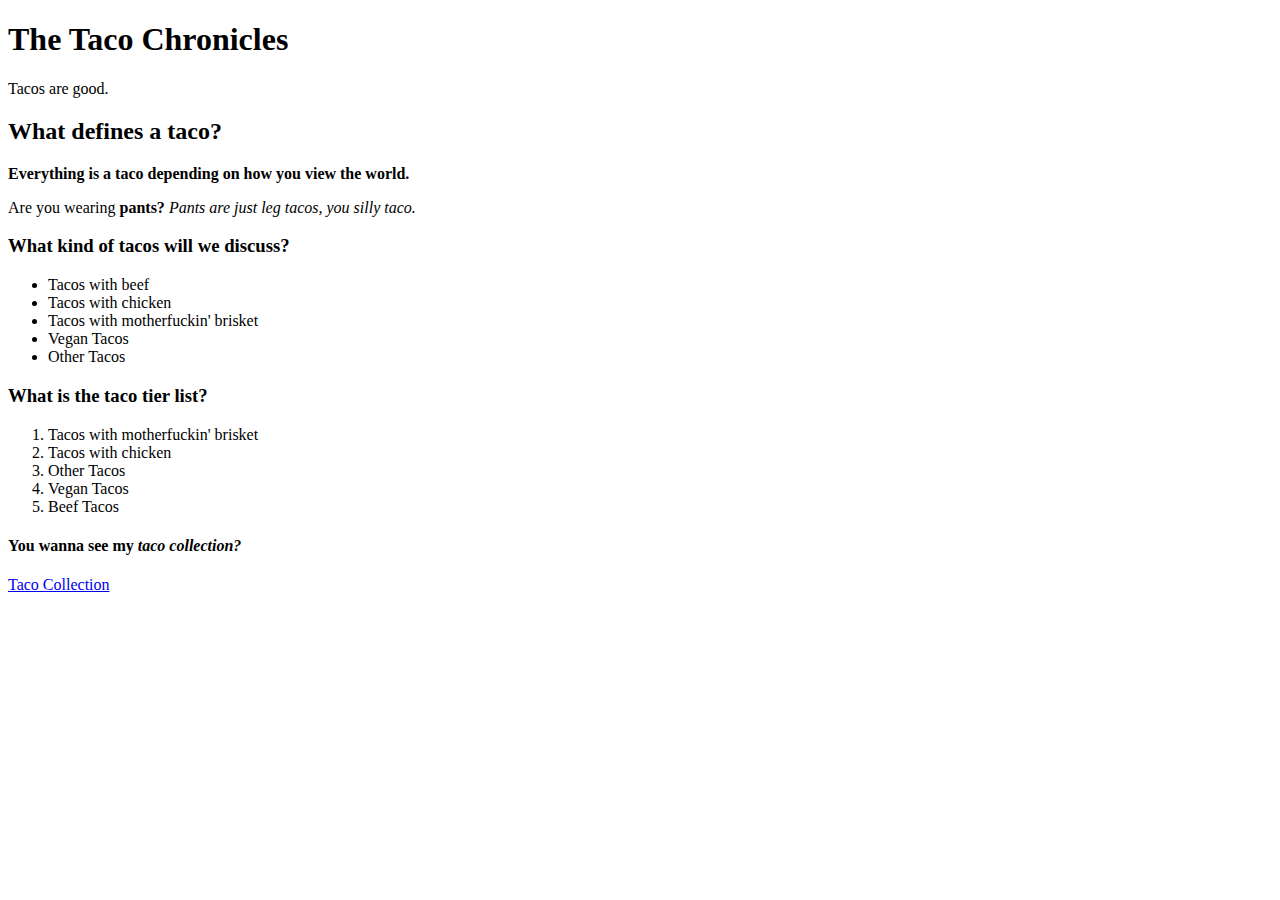
==== index.html @ d6409cc5 "Begun creation of the holy taco bible, by making index.html and a minor subpage" ====
<!DOCTYPE html>
<html>
    <head>
        <title>The Taco Land</title>
        <meta charset="utf-8"/>
    </head>

    <body>
        <h1>The Taco Chronicles</h1>
        <p>Tacos are good.</p>

        <!--It is important we make it known to all screen-readers that *everything* is a taco. 
            And also that their pants are tacos, thats sorta important too.-->

        <h2>What defines a taco?</h2>
        <p><strong>Everything is a taco depending on how you view the world.</strong></p>
        <p>Are you wearing <b>pants?</b> <em>Pants are just leg tacos, you silly taco.</em></p>

        <h3>What kind of tacos will we discuss?</h2>
        <ul>
            <li>Tacos with beef</li>
            <li>Tacos with chicken</li>
            <li>Tacos with motherfuckin' brisket</li>
            <li>Vegan Tacos</li>
            <li>Other Tacos</li>
        </ul>

        <h3>What is the taco tier list?</h3>
        <ol>
            <li>Tacos with motherfuckin' brisket</li>
            <li>Tacos with chicken</li>
            <li>Other Tacos</li>
            <li>Vegan Tacos</li>
            <li>Beef Tacos</li>
        </ol>

        <h4>You wanna see my <i>taco collection?</i></h4>
        <a href="./pages/tacoCollection.html">Taco Collection</a>
    </body>
</html>
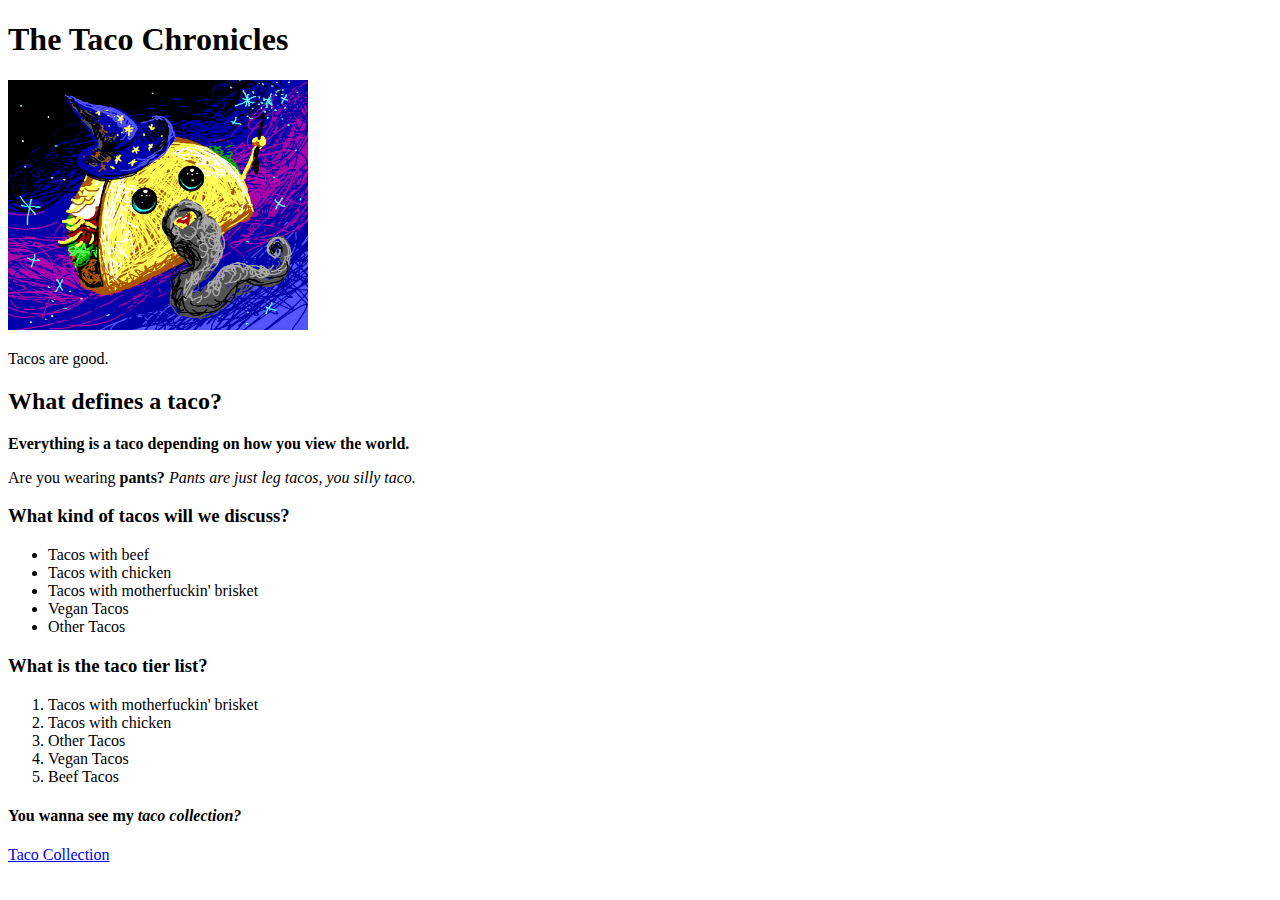
==== commit e19fbc7b: "Yo we just added some imagery bro" ====
--- a/index.html
+++ b/index.html
@@ -7,6 +7,7 @@
 
     <body>
         <h1>The Taco Chronicles</h1>
+        <img src="./images/tacoWizard.png" alt="What you cannot see is an image of a Wizard... But no ordinary wizard - for he is a Taco Wizard. 100% Taco. 100% Wizard.">
         <p>Tacos are good.</p>
 
         <!--It is important we make it known to all screen-readers that *everything* is a taco. 
@@ -33,7 +34,6 @@
             <li>Vegan Tacos</li>
             <li>Beef Tacos</li>
         </ol>
-
         <h4>You wanna see my <i>taco collection?</i></h4>
         <a href="./pages/tacoCollection.html">Taco Collection</a>
     </body>
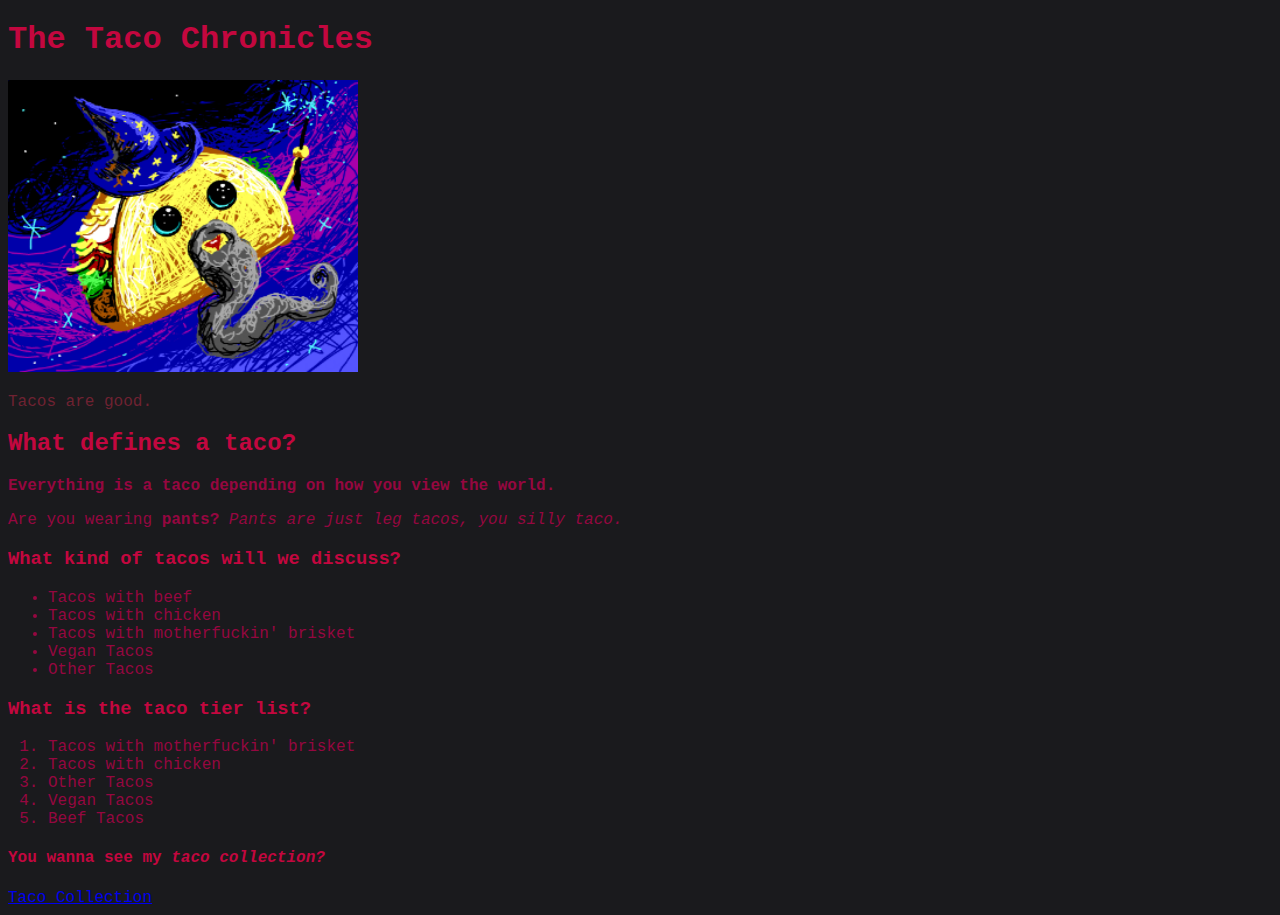
==== commit 642b2f69: "Basic CSS Style Changes & Additions" ====
--- a/index.html
+++ b/index.html
@@ -3,12 +3,13 @@
     <head>
         <title>The Taco Land</title>
         <meta charset="utf-8"/>
+        <link rel="stylesheet" href="styles.css">
     </head>
 
-    <body>
+    <body class="main-text">
         <h1>The Taco Chronicles</h1>
-        <img src="./images/tacoWizard.png" alt="What you cannot see is an image of a Wizard... But no ordinary wizard - for he is a Taco Wizard. 100% Taco. 100% Wizard.">
-        <p>Tacos are good.</p>
+        <img src="./images/tacoWizard.png" height=auto width=350 alt="What you cannot see is an image of a Wizard... But no ordinary wizard - for he is a Taco Wizard. 100% Taco. 100% Wizard.">
+        <p class="special-text">Tacos are good.</p>
 
         <!--It is important we make it known to all screen-readers that *everything* is a taco. 
             And also that their pants are tacos, thats sorta important too.-->
--- a/styles.css
+++ b/styles.css
@@ -0,0 +1,15 @@
+/* styles.css */
+
+.main-text {
+    background-color: #1A1A1D;
+    color: #950740;
+    font-family: "Courier New", monospace;
+}
+
+h1, h2, h3, h4{
+    color: #C3073F;
+}
+
+.special-text {
+    color: #6f2232;
+}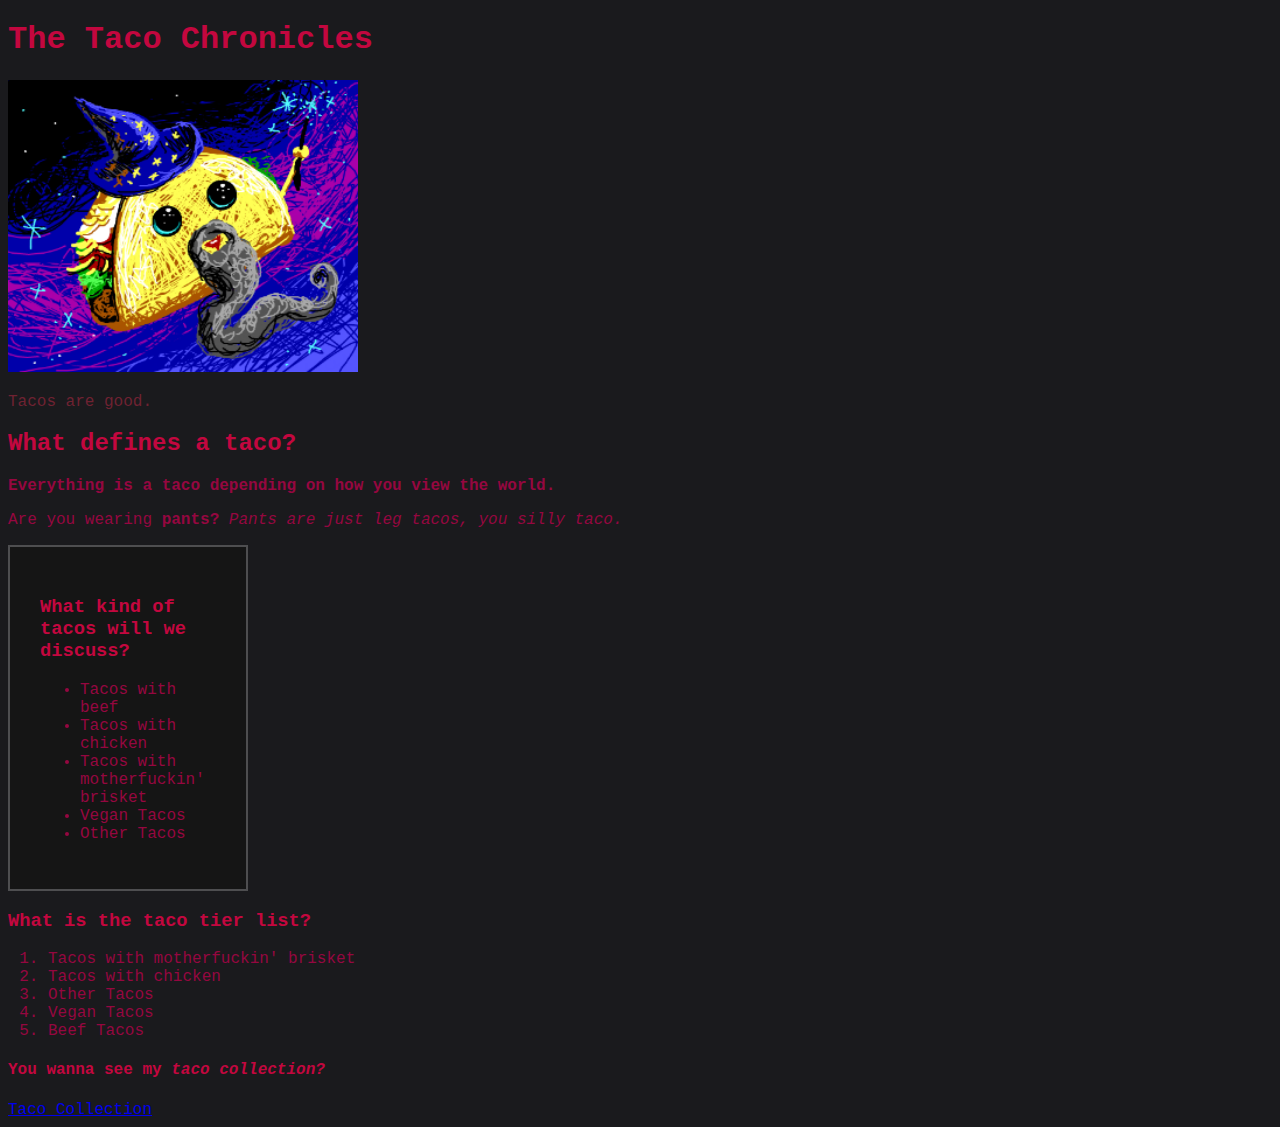
==== commit 1ff4a6e7: "Started Box Model stuff" ====
--- a/index.html
+++ b/index.html
@@ -18,14 +18,16 @@
         <p><strong>Everything is a taco depending on how you view the world.</strong></p>
         <p>Are you wearing <b>pants?</b> <em>Pants are just leg tacos, you silly taco.</em></p>
 
-        <h3>What kind of tacos will we discuss?</h2>
-        <ul>
-            <li>Tacos with beef</li>
-            <li>Tacos with chicken</li>
-            <li>Tacos with motherfuckin' brisket</li>
-            <li>Vegan Tacos</li>
-            <li>Other Tacos</li>
-        </ul>
+        <div class="listBox">
+            <h3>What kind of tacos will we discuss?</h3>
+            <ul>
+                <li>Tacos with beef</li>
+                <li>Tacos with chicken</li>
+                <li>Tacos with motherfuckin' brisket</li>
+                <li>Vegan Tacos</li>
+                <li>Other Tacos</li>
+            </ul>
+        </div>
 
         <h3>What is the taco tier list?</h3>
         <ol>
--- a/styles.css
+++ b/styles.css
@@ -12,4 +12,15 @@
 
 .special-text {
     color: #6f2232;
+}
+
+.listBox {
+    background-color:#151515;
+    border: 2px solid #4E4E50;
+    padding: 30px;
+    margin: 0px;
+    max-width: 240px;
+    box-sizing: border-box;
+
+
 }